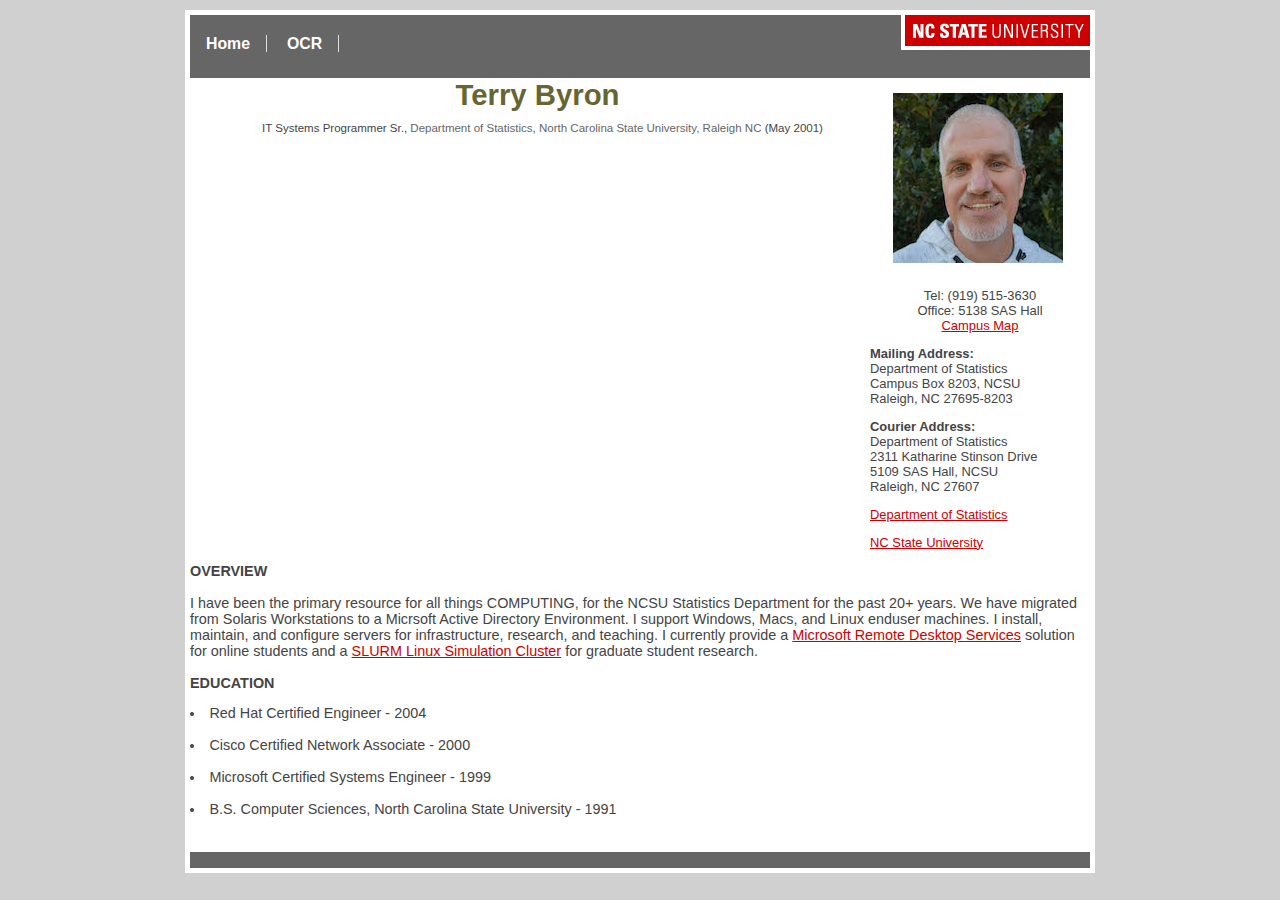
==== index.html @ 069efd11 "Something" ====
<html>
<head>
<meta http-equiv="Content-Type" content="text/html;CHARSET=iso-8859-1">
<title>Terry Byron</title>
<link rel="stylesheet" type="text/css" media="screen" href="styles.css">
<link rel="stylesheet" type="text/css" media="print" href="styles.css">
</head>
<body>
<div id="all-wrapper">

  <div id="header">
    <div id="banner">
      <a href="http://www.ncsu.edu"><img src="ncsu-logo.gif" border="0"></a>
    </div>
    <div id="nav">
      <span><a href="index.html">Home</a></span>
      <span><a href="ocr.html">OCR</a></span>
    </div>
  </div>
<div id="sidebar">
      <img src="tbyron-small.jpg" border="0">
      <br>
      <?php print"$opt_a_email"; ?><br>
      Tel: (919) 515-3630<br>
      Office: 5138 SAS Hall<br>
      <a href="https://maps.ncsu.edu/#/buildings/032A">Campus Map</a>

      <p>
        <b>Mailing Address:</b><br>
        Department of Statistics <br>
        Campus Box 8203, NCSU<br>
        Raleigh, NC 27695-8203
      </p>
      <p>
        <b>Courier Address:</b><br>
        Department of Statistics <br>
        2311 Katharine Stinson Drive<br>
        5109 SAS Hall, NCSU<br>
        Raleigh, NC 27607
      </p>
      <p><a href="https://statistics.sciences.ncsu.edu/">Department of Statistics</a></p>
      <p><a href="https://www.ncsu.edu">NC State University</a></p>
    </div>
    <div id="intro">
      <div id="name">Terry Byron</div>
      <div id="brc">IT Systems Programmer Sr.,
      <a href="https://statistics.sciences.ncsu.edu/">Department of Statistics</a>, <a href="https://www.ncsu.edu">North Carolina State University, Raleigh NC </a> (May 2001)</div>
    </div>  
    <div id="something">
  <div id="content-wrapper">

<p>
<strong>OVERVIEW</strong><br>
&nbsp;<br>
I have been the primary resource for all things COMPUTING, for the NCSU Statistics Department for the past 20+ years.  We have migrated from Solaris Workstations to a Micrsoft Active Directory Environment.  I support Windows, Macs, and Linux enduser machines.  I install, maintain, and configure servers for infrastructure, research, and teaching. I currently provide a <a href="https://docs.microsoft.com/en-us/windows-server/remote/remote-desktop-services/welcome-to-rds">Microsoft Remote Desktop Services</a> solution for online students and a <a href="https://slurm.schedmd.com/overview.html">SLURM Linux Simulation Cluster</a> for graduate student research.<br>
&nbsp;<br>
<strong>EDUCATION</strong><br>
<li>Red Hat Certified Engineer - 2004<br></li>
&nbsp;<br>
<li>Cisco Certified Network Associate  - 2000<br></li>
&nbsp;<br>
<li>Microsoft Certified Systems Engineer - 1999<br></li>
&nbsp;<br>
<li>B.S. Computer Sciences, North Carolina State University - 1991<br></li>
</p>
  <div class="clear"></div>

    </div>
  </div>
  <div id="footer">
	  <p> &nbsp; </p>
    <div id="footer-bar">&nbsp;</div>
  </div>
</div>

</body>
</html>
---- styles.css ----
body
{ 
  font-size: 90%;
  margin: 0px;
  color: #444444;
  background-color: #D0D0D0;
  font-family: Palatino Linotype, Arial, Sans-Serif;
  font-weight: normal;
  font-style: normal;
  text-align: center; /* Needed for IE centering */
}

td 
{
  font-size: 90%;
}

a { color: #CC0000; }

h1 { font-size: 20pt; color: #666633; }
h2 { font-size: 14pt; color: #666633; }

dt { font-weight: bold; }

.rightp { text-align: right; margin-right: 15px; }

#all-wrapper
{
  background-color: #FFF;
  margin: 10px auto;
  width: 900px;
  padding: 5px;
}

#banner
{
  float: right;
  margin-top: 0px;
}

#content-wrapper
{
  clear: both;
  text-align: left;
  background-color: #FFF;
  margin: 10px auto;
  width: 900px;
}

#header 
{
  float: left;
  width: 900px;
  border: 0px;
  margin: 0px;
  padding-bottom: 10px;
  background-color: #666;
}

#nav
{
  float: left;
  font-weight: bold;
  background-color: #666;
  color: #FFF;
  padding-top: 20px;
  padding-bottom: 10px;
  margin-bottom: 5px;
  padding-left: 0px;
  text-align: left;
}

#nav span {
  margin: 0;
  padding: 0;
  border-right: 1px solid #ddd;
  font-size: 110%;
}

#nav span#last {
  margin: 0;
  padding: 0;
  border-style: none;
}

#nav a {
  padding: 6px 16px 6px 16px;
  text-decoration: none;
  color: #FFF;
}

#nav a:hover, #nav a.active {
  color: #000;
  text-decoration: underline;
}

#intro
{
  padding-top: 10px;
  padding-left: 15px;
}

#intro #name
{
  color: #666633;
  font-size: 22pt;
  font-weight: bold;
  padding-top: 5px;
  padding-bottom: 10px;
  margin-bottom: 0px;
}

#intro #job
{
  margin-top: -10px;
  padding-top: 4px;
  padding-left: 10px;
  font-size: 80%;
}

#intro #brc
{
  padding-left: 10px;
  font-size: 80%;
}

#intro #stat
{
  padding-left: 10px;
  font-size: 80%;
}

#intro a
{
  color: #666;
  text-decoration: none;
}

#intro a:hover
{
  color: #000;
  text-decoration: none;
}

#intro a:visited
{
  color: #666;
  text-decoration: none;
}

#sidebar
{
  font-size: 90%;
  background-color: #FFF;
  width: 220px;
  clear: both;
  float: right;
  display: inline;
}

#sidebar img
{
  padding-right: 5px;
  margin-top: 15px;
  margin-bottom: 10px;
}

#sidebar p
{
  text-align: left;
  padding-right: 10px;
}

#content
{
  text-align: left;
  margin-left: 10px;
  padding-left: 15px;
  padding-top: 10px;
  background-color: #FFF;
  width: 640px;
}

#wide-content
{
  text-align: left;
  margin-left: 10px;
  padding-left: 15px;
  padding-top: 10px;
  background-color: #FFF;
  width: 860px;
}

#footer
{
  text-align: right;
}

#footer p
{
  padding-right: 5px;
  padding-bottom: 0px;
  margin-bottom: 4px;
}

#last-update
{
  font-size: 80%;
}

#footer-bar
{
  width: 900px;
  padding: 0px;
  margin: 0px;
  background-color: #666;
}

.clear
{
  clear: both;
}

.classes th
{
  background-color: #DDD;
  padding-left: 8px;
  padding-right: 8px;
  padding-top: 2px;
  padding-bottom: 2px;
}

.classes
{
  margin-left: 10px;
  border-collapse: collapse;
}

.classes td
{
  border: 1px solid #DDD; 
}

.classes th
{
  border: 1px solid #BBB; 
}

.class-extra
{
  margin-left: 5px;
  font-size: 80%;
}

.grants
{
  border-collapse: collapse;
}

.grants td
{
  border-bottom: 1px solid #DDD;
}

.pub
{
  margin-top: 10px;
  padding-bottom: 5px;
  border-bottom: 1px solid #DDD;
}

.pub .title
{
  font-size: 90%;
  font-weight: bold;
  margin-left: 10px;
}

.pub .journal
{
  margin-left: 10px;
}

.pub .authors
{
  font-size: 80%;
}

.software
{
  margin-top: 10px;
  padding-bottom: 5px;
  border-bottom: 1px solid #BBB;
}

.software .title
{
  font-weight: bold;
}

.software .title a
{
  font-weight: normal;
}

.software .paper
{
  margin-left: 10px;
}

.software .note
{
  margin-left: 10px;
  font-size: 80%;
}

.software .description
{
  margin-top: 10px;
  margin-left: 10px;
  margin-right: 20px;
}

.software .link
{
  text-align: right;
  margin-right: 10px;
}

.links-1
{
  font-size: 20pt;
  color: #666633;
  padding-top: 20px;
  padding-bottom: 10px;
}

.links-2
{
  font-size: 14pt;
  color: #666633;
  padding-left: 15px;
}

.links-section-1
{
  display: block;
  margin-bottom: 10px;
}

.links-section-2
{
  display: block;
  margin-left: 10px;
  margin-bottom: 10px;
}

.links-list a
{
  margin-left: 10px;
}

.links
{
  display: block;
}

.links-body-1
{
  margin-left: 5px;
}

.links-body-2
{
}

.class-wrapper
{
  width: 850px;
}

.class-wrapper dt
{
  display: inline;
  font-weight: bold;
}

.class-wrapper dd
{ 
  display: inline;
  font-size: 80%;
}

dl.table-display
{
  width: 50em;
  margin: 2em 0;
  padding: 0;
}

.table-display dt
{
  width: 15em;
  float: left;
  margin: 0 0 0 0;
  border-top: 1px solid #999;
  font-weight: bold;
}

/* commented backslash hack for mac-ie5 \*/
dt { clear: both; }
/* end hack */

.table-display dd
{
  font-size: 80%;
  float: left;
  width: 30em;
  margin: 0 0 0 0;
  padding: .5em;
  border-top: 1px solid #999;
}

.person 
{
  width: 380px;
  float: left;
}

.person-details
{
  font-size: 80%;
  padding-left: 10px;
  padding-right: 10px;
}

.days th
{
  background-color: #DDD;
  padding-left: 8px;
  padding-right: 8px;
  padding-top: 2px;
  padding-bottom: 2px;
  border: 1px solid #BBB; 
}

.days
{
  width: 100%;
  margin-top: 15px;
  border-collapse: collapse;
}

.days td
{
  padding-top: 4px;
  padding-bottom: 4px;
  border: 1px solid #DDD; 
}

.days .exam
{
  color: red;
  font-weight: bold;
}

.days .note
{
  font-weight: bold;
  color: #008800;
}
---- styles.css ----
body
{ 
  font-size: 90%;
  margin: 0px;
  color: #444444;
  background-color: #D0D0D0;
  font-family: Palatino Linotype, Arial, Sans-Serif;
  font-weight: normal;
  font-style: normal;
  text-align: center; /* Needed for IE centering */
}

td 
{
  font-size: 90%;
}

a { color: #CC0000; }

h1 { font-size: 20pt; color: #666633; }
h2 { font-size: 14pt; color: #666633; }

dt { font-weight: bold; }

.rightp { text-align: right; margin-right: 15px; }

#all-wrapper
{
  background-color: #FFF;
  margin: 10px auto;
  width: 900px;
  padding: 5px;
}

#banner
{
  float: right;
  margin-top: 0px;
}

#content-wrapper
{
  clear: both;
  text-align: left;
  background-color: #FFF;
  margin: 10px auto;
  width: 900px;
}

#header 
{
  float: left;
  width: 900px;
  border: 0px;
  margin: 0px;
  padding-bottom: 10px;
  background-color: #666;
}

#nav
{
  float: left;
  font-weight: bold;
  background-color: #666;
  color: #FFF;
  padding-top: 20px;
  padding-bottom: 10px;
  margin-bottom: 5px;
  padding-left: 0px;
  text-align: left;
}

#nav span {
  margin: 0;
  padding: 0;
  border-right: 1px solid #ddd;
  font-size: 110%;
}

#nav span#last {
  margin: 0;
  padding: 0;
  border-style: none;
}

#nav a {
  padding: 6px 16px 6px 16px;
  text-decoration: none;
  color: #FFF;
}

#nav a:hover, #nav a.active {
  color: #000;
  text-decoration: underline;
}

#intro
{
  padding-top: 10px;
  padding-left: 15px;
}

#intro #name
{
  color: #666633;
  font-size: 22pt;
  font-weight: bold;
  padding-top: 5px;
  padding-bottom: 10px;
  margin-bottom: 0px;
}

#intro #job
{
  margin-top: -10px;
  padding-top: 4px;
  padding-left: 10px;
  font-size: 80%;
}

#intro #brc
{
  padding-left: 10px;
  font-size: 80%;
}

#intro #stat
{
  padding-left: 10px;
  font-size: 80%;
}

#intro a
{
  color: #666;
  text-decoration: none;
}

#intro a:hover
{
  color: #000;
  text-decoration: none;
}

#intro a:visited
{
  color: #666;
  text-decoration: none;
}

#sidebar
{
  font-size: 90%;
  background-color: #FFF;
  width: 220px;
  clear: both;
  float: right;
  display: inline;
}

#sidebar img
{
  padding-right: 5px;
  margin-top: 15px;
  margin-bottom: 10px;
}

#sidebar p
{
  text-align: left;
  padding-right: 10px;
}

#content
{
  text-align: left;
  margin-left: 10px;
  padding-left: 15px;
  padding-top: 10px;
  background-color: #FFF;
  width: 640px;
}

#wide-content
{
  text-align: left;
  margin-left: 10px;
  padding-left: 15px;
  padding-top: 10px;
  background-color: #FFF;
  width: 860px;
}

#footer
{
  text-align: right;
}

#footer p
{
  padding-right: 5px;
  padding-bottom: 0px;
  margin-bottom: 4px;
}

#last-update
{
  font-size: 80%;
}

#footer-bar
{
  width: 900px;
  padding: 0px;
  margin: 0px;
  background-color: #666;
}

.clear
{
  clear: both;
}

.classes th
{
  background-color: #DDD;
  padding-left: 8px;
  padding-right: 8px;
  padding-top: 2px;
  padding-bottom: 2px;
}

.classes
{
  margin-left: 10px;
  border-collapse: collapse;
}

.classes td
{
  border: 1px solid #DDD; 
}

.classes th
{
  border: 1px solid #BBB; 
}

.class-extra
{
  margin-left: 5px;
  font-size: 80%;
}

.grants
{
  border-collapse: collapse;
}

.grants td
{
  border-bottom: 1px solid #DDD;
}

.pub
{
  margin-top: 10px;
  padding-bottom: 5px;
  border-bottom: 1px solid #DDD;
}

.pub .title
{
  font-size: 90%;
  font-weight: bold;
  margin-left: 10px;
}

.pub .journal
{
  margin-left: 10px;
}

.pub .authors
{
  font-size: 80%;
}

.software
{
  margin-top: 10px;
  padding-bottom: 5px;
  border-bottom: 1px solid #BBB;
}

.software .title
{
  font-weight: bold;
}

.software .title a
{
  font-weight: normal;
}

.software .paper
{
  margin-left: 10px;
}

.software .note
{
  margin-left: 10px;
  font-size: 80%;
}

.software .description
{
  margin-top: 10px;
  margin-left: 10px;
  margin-right: 20px;
}

.software .link
{
  text-align: right;
  margin-right: 10px;
}

.links-1
{
  font-size: 20pt;
  color: #666633;
  padding-top: 20px;
  padding-bottom: 10px;
}

.links-2
{
  font-size: 14pt;
  color: #666633;
  padding-left: 15px;
}

.links-section-1
{
  display: block;
  margin-bottom: 10px;
}

.links-section-2
{
  display: block;
  margin-left: 10px;
  margin-bottom: 10px;
}

.links-list a
{
  margin-left: 10px;
}

.links
{
  display: block;
}

.links-body-1
{
  margin-left: 5px;
}

.links-body-2
{
}

.class-wrapper
{
  width: 850px;
}

.class-wrapper dt
{
  display: inline;
  font-weight: bold;
}

.class-wrapper dd
{ 
  display: inline;
  font-size: 80%;
}

dl.table-display
{
  width: 50em;
  margin: 2em 0;
  padding: 0;
}

.table-display dt
{
  width: 15em;
  float: left;
  margin: 0 0 0 0;
  border-top: 1px solid #999;
  font-weight: bold;
}

/* commented backslash hack for mac-ie5 \*/
dt { clear: both; }
/* end hack */

.table-display dd
{
  font-size: 80%;
  float: left;
  width: 30em;
  margin: 0 0 0 0;
  padding: .5em;
  border-top: 1px solid #999;
}

.person 
{
  width: 380px;
  float: left;
}

.person-details
{
  font-size: 80%;
  padding-left: 10px;
  padding-right: 10px;
}

.days th
{
  background-color: #DDD;
  padding-left: 8px;
  padding-right: 8px;
  padding-top: 2px;
  padding-bottom: 2px;
  border: 1px solid #BBB; 
}

.days
{
  width: 100%;
  margin-top: 15px;
  border-collapse: collapse;
}

.days td
{
  padding-top: 4px;
  padding-bottom: 4px;
  border: 1px solid #DDD; 
}

.days .exam
{
  color: red;
  font-weight: bold;
}

.days .note
{
  font-weight: bold;
  color: #008800;
}
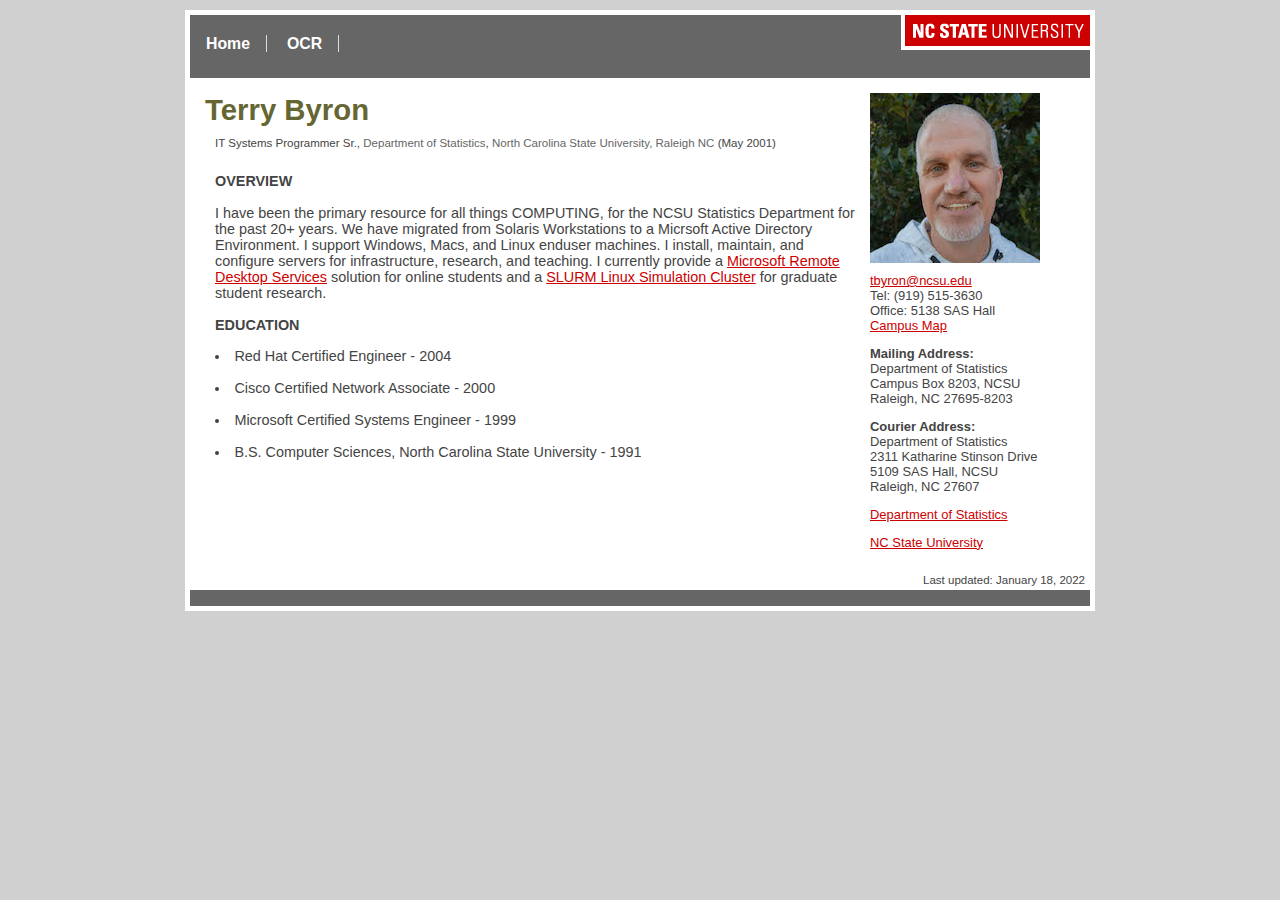
==== commit 9d9d792f: "Update index.html" ====
--- a/index.html
+++ b/index.html
@@ -1,3 +1,4 @@
+<!DOCTYPE html PUBLIC "-//W3C//DTD HTML 4.01 Transitional//EN">
 <html>
 <head>
 <meta http-equiv="Content-Type" content="text/html;CHARSET=iso-8859-1">
@@ -13,41 +14,47 @@
       <a href="http://www.ncsu.edu"><img src="ncsu-logo.gif" border="0"></a>
     </div>
     <div id="nav">
-      <span><a href="index.html">Home</a></span>
-      <span><a href="ocr.html">OCR</a></span>
+      <span><a href="index.php">Home</a></span>
+      <span><a href="ocr.php">OCR</a></span>
     </div>
   </div>
-<div id="sidebar">
+
+  <div id="content-wrapper">
+
+    <div id="sidebar">
       <img src="tbyron-small.jpg" border="0">
       <br>
-      <?php print"$opt_a_email"; ?><br>
+      <a href="mailto:tbyron@ncsu.edu">tbyron@ncsu.edu</a><br>
       Tel: (919) 515-3630<br>
       Office: 5138 SAS Hall<br>
       <a href="https://maps.ncsu.edu/#/buildings/032A">Campus Map</a>
 
       <p>
         <b>Mailing Address:</b><br>
-        Department of Statistics <br>
+        Department of Statistics <br> 
         Campus Box 8203, NCSU<br>
         Raleigh, NC 27695-8203
       </p>
       <p>
         <b>Courier Address:</b><br>
-        Department of Statistics <br>
-        2311 Katharine Stinson Drive<br>
+        Department of Statistics <br> 
+	2311 Katharine Stinson Drive<br>
         5109 SAS Hall, NCSU<br>
         Raleigh, NC 27607
       </p>
       <p><a href="https://statistics.sciences.ncsu.edu/">Department of Statistics</a></p>
       <p><a href="https://www.ncsu.edu">NC State University</a></p>
     </div>
+
     <div id="intro">
       <div id="name">Terry Byron</div>
-      <div id="brc">IT Systems Programmer Sr.,
+
+     <div id="brc">IT Systems Programmer Sr., 
       <a href="https://statistics.sciences.ncsu.edu/">Department of Statistics</a>, <a href="https://www.ncsu.edu">North Carolina State University, Raleigh NC </a> (May 2001)</div>
-    </div>  
-    <div id="something">
-  <div id="content-wrapper">
+
+    </div>
+
+    <div id="content">
 
 <p>
 <strong>OVERVIEW</strong><br>
@@ -63,12 +70,13 @@
 &nbsp;<br>
 <li>B.S. Computer Sciences, North Carolina State University - 1991<br></li>
 </p>
-  <div class="clear"></div>
+
+      <div class="clear"></div>
 
     </div>
   </div>
   <div id="footer">
-	  <p> &nbsp; </p>
+    <p id="last-update">Last updated: January 18, 2022</p>
     <div id="footer-bar">&nbsp;</div>
   </div>
 </div>
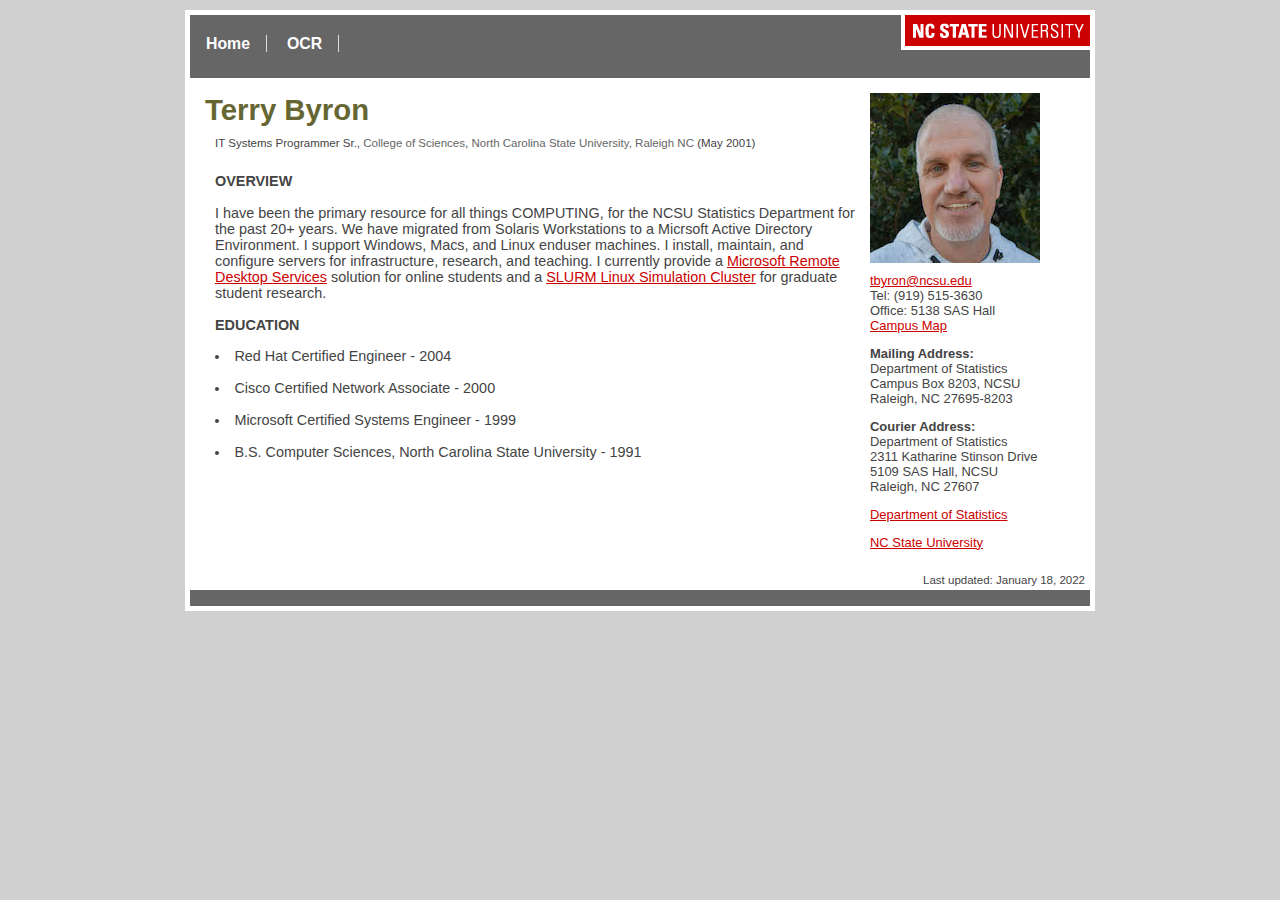
==== commit bc6db0f9: "Update" ====
--- a/index.html
+++ b/index.html
@@ -14,8 +14,8 @@
       <a href="http://www.ncsu.edu"><img src="ncsu-logo.gif" border="0"></a>
     </div>
     <div id="nav">
-      <span><a href="index.php">Home</a></span>
-      <span><a href="ocr.php">OCR</a></span>
+      <span><a href="./">Home</a></span>
+      <span><a href="ocr.html">OCR</a></span>
     </div>
   </div>
 
@@ -50,7 +50,7 @@
       <div id="name">Terry Byron</div>
 
      <div id="brc">IT Systems Programmer Sr., 
-      <a href="https://statistics.sciences.ncsu.edu/">Department of Statistics</a>, <a href="https://www.ncsu.edu">North Carolina State University, Raleigh NC </a> (May 2001)</div>
+      <a href="https://sciences.ncsu.edu/">College of Sciences</a>, <a href="https://www.ncsu.edu">North Carolina State University, Raleigh NC </a> (May 2001)</div>
 
     </div>
 
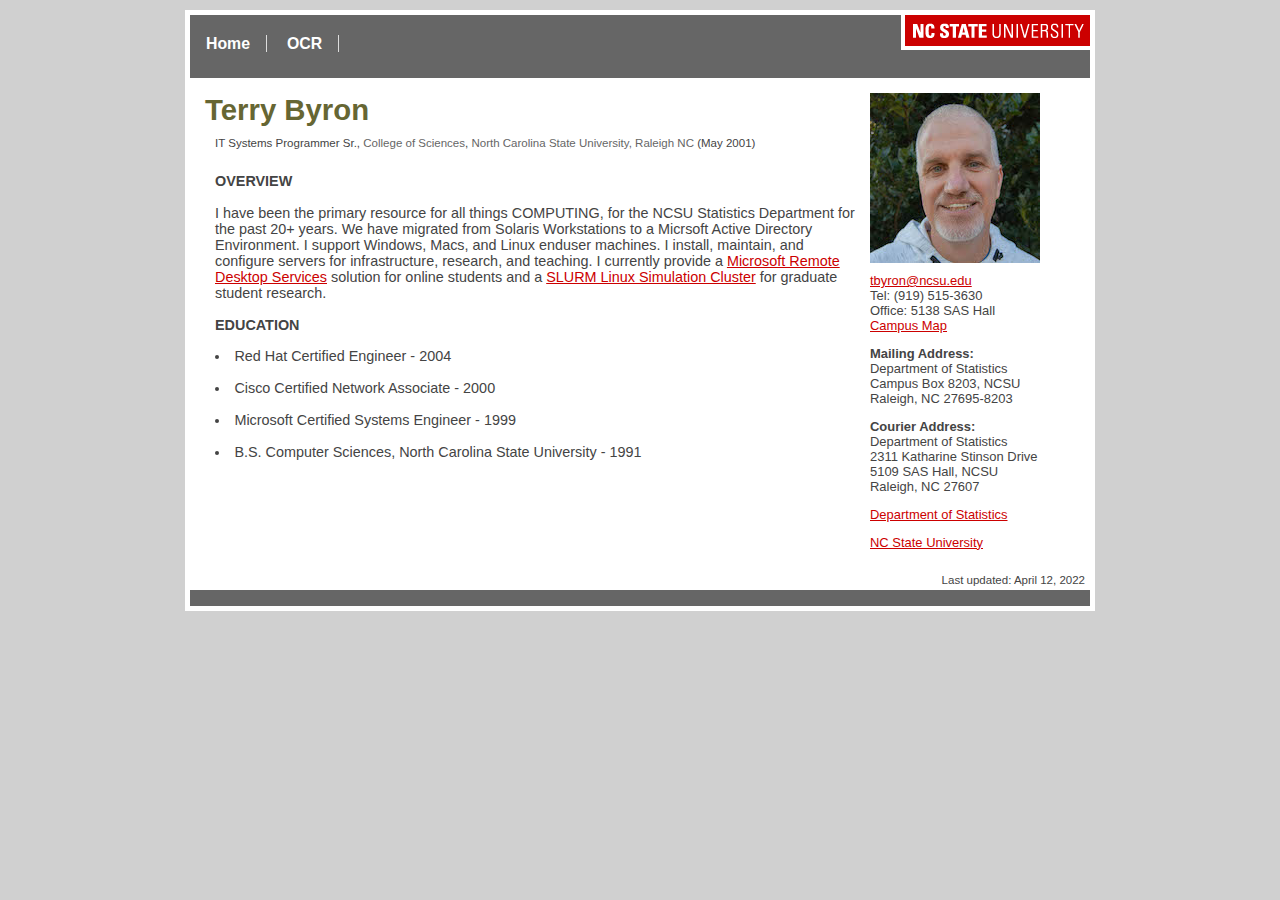
==== commit d610f397: "Updated" ====
--- a/index.html
+++ b/index.html
@@ -76,7 +76,7 @@
     </div>
   </div>
   <div id="footer">
-    <p id="last-update">Last updated: January 18, 2022</p>
+    <p id="last-update">Last updated: April 12, 2022</p>
     <div id="footer-bar">&nbsp;</div>
   </div>
 </div>
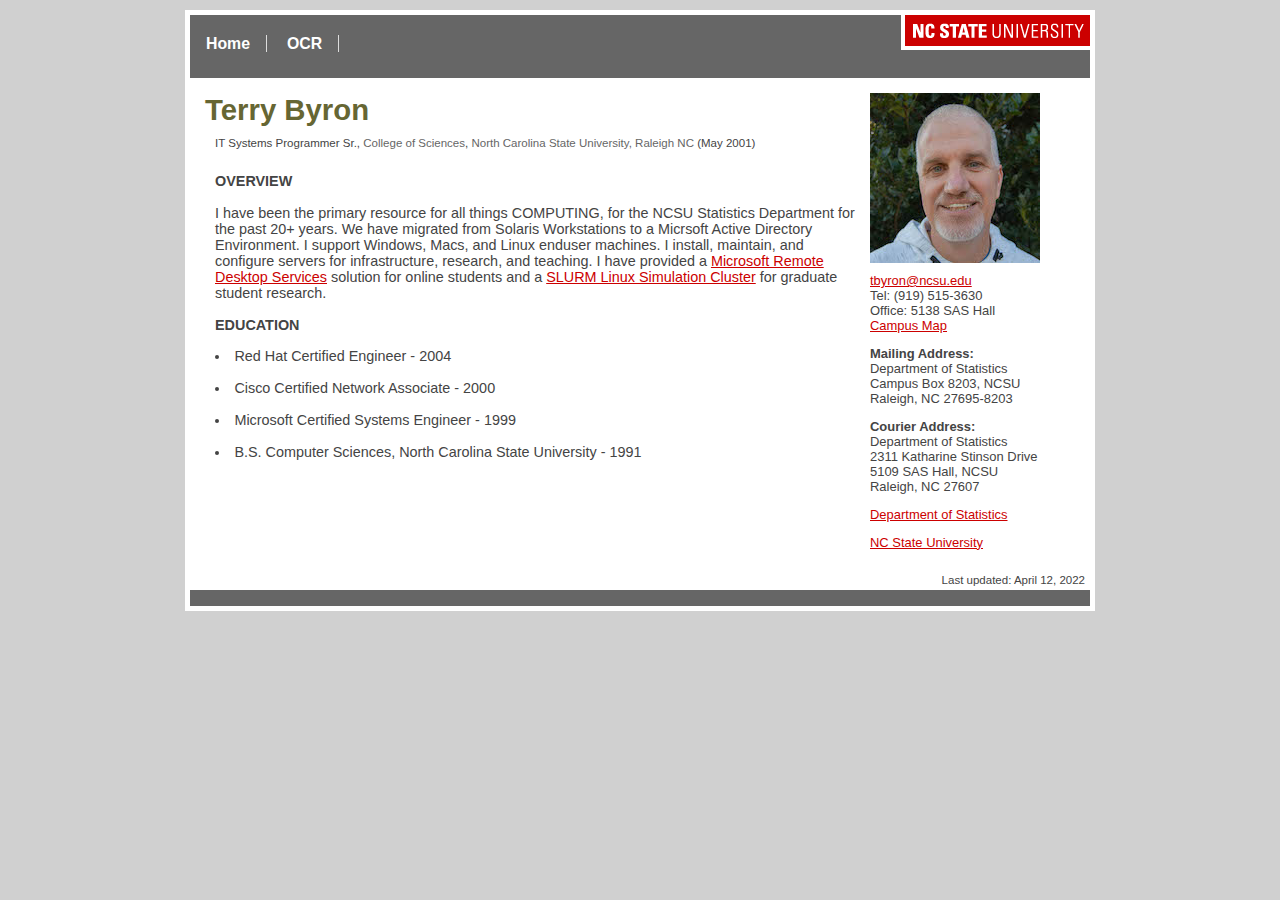
==== commit d986078d: "Updated" ====
--- a/index.html
+++ b/index.html
@@ -59,7 +59,7 @@
 <p>
 <strong>OVERVIEW</strong><br>
 &nbsp;<br>
-I have been the primary resource for all things COMPUTING, for the NCSU Statistics Department for the past 20+ years.  We have migrated from Solaris Workstations to a Micrsoft Active Directory Environment.  I support Windows, Macs, and Linux enduser machines.  I install, maintain, and configure servers for infrastructure, research, and teaching. I currently provide a <a href="https://docs.microsoft.com/en-us/windows-server/remote/remote-desktop-services/welcome-to-rds">Microsoft Remote Desktop Services</a> solution for online students and a <a href="https://slurm.schedmd.com/overview.html">SLURM Linux Simulation Cluster</a> for graduate student research.<br>
+I have been the primary resource for all things COMPUTING, for the NCSU Statistics Department for the past 20+ years.  We have migrated from Solaris Workstations to a Micrsoft Active Directory Environment.  I support Windows, Macs, and Linux enduser machines.  I install, maintain, and configure servers for infrastructure, research, and teaching. I have provided a <a href="https://docs.microsoft.com/en-us/windows-server/remote/remote-desktop-services/welcome-to-rds">Microsoft Remote Desktop Services</a> solution for online students and a <a href="https://slurm.schedmd.com/overview.html">SLURM Linux Simulation Cluster</a> for graduate student research.<br>
 &nbsp;<br>
 <strong>EDUCATION</strong><br>
 <li>Red Hat Certified Engineer - 2004<br></li>
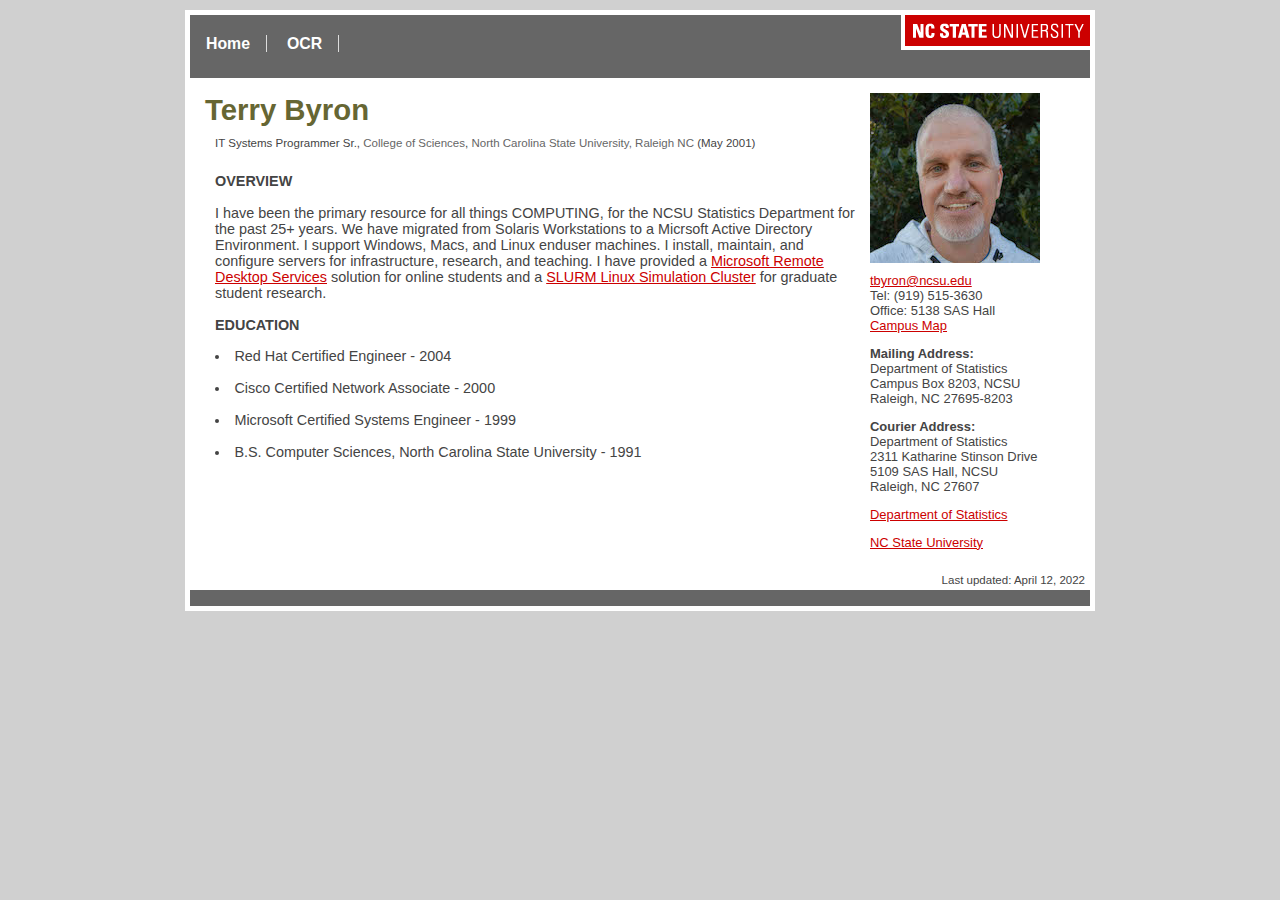
==== commit c7be0267: "Updated" ====
--- a/index.html
+++ b/index.html
@@ -59,7 +59,7 @@
 <p>
 <strong>OVERVIEW</strong><br>
 &nbsp;<br>
-I have been the primary resource for all things COMPUTING, for the NCSU Statistics Department for the past 20+ years.  We have migrated from Solaris Workstations to a Micrsoft Active Directory Environment.  I support Windows, Macs, and Linux enduser machines.  I install, maintain, and configure servers for infrastructure, research, and teaching. I have provided a <a href="https://docs.microsoft.com/en-us/windows-server/remote/remote-desktop-services/welcome-to-rds">Microsoft Remote Desktop Services</a> solution for online students and a <a href="https://slurm.schedmd.com/overview.html">SLURM Linux Simulation Cluster</a> for graduate student research.<br>
+I have been the primary resource for all things COMPUTING, for the NCSU Statistics Department for the past 25+ years.  We have migrated from Solaris Workstations to a Micrsoft Active Directory Environment.  I support Windows, Macs, and Linux enduser machines.  I install, maintain, and configure servers for infrastructure, research, and teaching. I have provided a <a href="https://docs.microsoft.com/en-us/windows-server/remote/remote-desktop-services/welcome-to-rds">Microsoft Remote Desktop Services</a> solution for online students and a <a href="https://slurm.schedmd.com/overview.html">SLURM Linux Simulation Cluster</a> for graduate student research.<br>
 &nbsp;<br>
 <strong>EDUCATION</strong><br>
 <li>Red Hat Certified Engineer - 2004<br></li>
